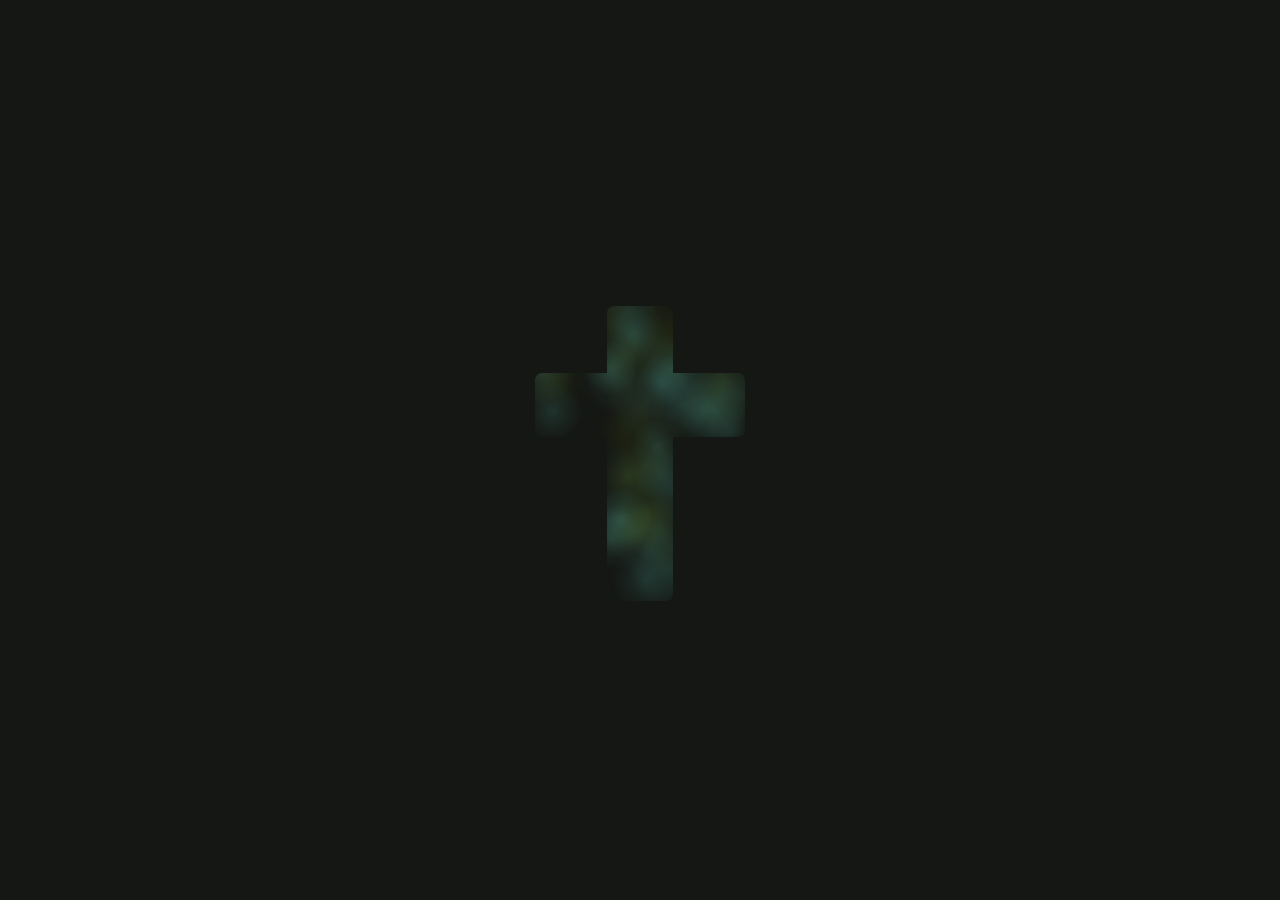
==== SwampCross.html @ aa03a209 "Create SwampCross.html" ====
<!doctype html>
<html lang="en">
<head>
  <meta charset="UTF-8">
  <meta name="viewport" content="width=device-width,initial-scale=1">
  <title>Light Through Grain Cross</title>
  <style>
    *{box-sizing:border-box}

    html,body{
      margin:0;
      width:100%;
      min-height:100%;
      background:#151714;
    }

    body{
      min-height:100vh;
      display:grid;
      place-items:center;
      overflow:hidden;
    }

    #crossButton{
      width:260px;
      height:320px;
      padding:0;
      border:0;
      background:transparent;
      cursor:pointer;
      touch-action:none;
      -webkit-tap-highlight-color:transparent;
    }

    #crossButton:active{transform:none}

    #crossButton:focus-visible{
      outline:2px solid rgba(236,226,198,.62);
      outline-offset:10px;
      border-radius:18px;
    }

    canvas{
      display:block;
      width:260px;
      height:320px;
    }
  </style>
</head>
<body>
  <button id="crossButton" type="button" aria-label="Cross formed by continuously rising smoke">
    <canvas id="crossCanvas" width="520" height="640" aria-hidden="true"></canvas>
  </button>

  <script>
    const button = document.getElementById('crossButton');
    const canvas = document.getElementById('crossCanvas');
    const ctx = canvas.getContext('2d');
    const width = canvas.width;
    const height = canvas.height;

    const mistCanvas = document.createElement('canvas');
    mistCanvas.width = width;
    mistCanvas.height = height;
    const mistCtx = mistCanvas.getContext('2d');

    const cross = new Path2D(
      'M210 32 H310 Q326 32 326 48 V166 H454 Q470 166 470 182 V278 Q470 294 454 294 H326 V606 Q326 622 310 622 H210 Q194 622 194 606 V294 H66 Q50 294 50 278 V182 Q50 166 66 166 H194 V48 Q194 32 210 32 Z'
    );

    const topAtX = new Int16Array(width);
    for(let x = 0; x < width; x++){
      for(let y = 0; y < height; y++){
        if(ctx.isPointInPath(cross,x,y)){
          topAtX[x] = y;
          break;
        }
      }
    }

    const particles = [];
    const brewingClouds = [];
    const particleLimit = 50;
    const reducedMotion = matchMedia('(prefers-reduced-motion: reduce)').matches;
    let lastTime = performance.now();
    let spawnCarry = 0;

    function chooseBranch(){
      if(Math.random() > .78) return 0;
      return Math.random() < .5 ? -1 : 1;
    }

    function randomPointInsideCross(){
      for(let attempt = 0; attempt < 80; attempt++){
        const x = 54 + Math.random() * 412;
        const y = 36 + Math.random() * 580;
        if(ctx.isPointInPath(cross,x,y)) return {x,y};
      }
      return {x:260,y:500};
    }

    function randomPointAtBottom(){
      return {
        x:206 + Math.random() * 108,
        y:574 + Math.random() * 34
      };
    }

    function chooseReturnCurrent(){
      const route = Math.random();

      /* Eighteen percent enters through each arm and drifts toward center. */
      if(route < .18){
        return {
          x:68 + Math.random() * 54,
          y:204 + Math.random() * 54,
          velocityX:.07 + Math.random() * .07,
          velocityY:-.015 - Math.random() * .035,
          inwardDirection:1,
          branchDirection:0
        };
      }

      if(route < .36){
        return {
          x:398 + Math.random() * 54,
          y:204 + Math.random() * 54,
          velocityX:-.07 - Math.random() * .07,
          velocityY:-.015 - Math.random() * .035,
          inwardDirection:-1,
          branchDirection:0
        };
      }

      /* The remaining current keeps the stem's original upward movement. */
      const bottom = randomPointAtBottom();
      return {
        x:bottom.x,
        y:bottom.y,
        velocityX:(Math.random() - .5) * .18,
        velocityY:-.06 - Math.random() * .18,
        inwardDirection:0,
        branchDirection:chooseBranch()
      };
    }

    function createParticle(){
      const point = randomPointInsideCross();
      const size = 50 + Math.random() * 34;
      return {
        x:point.x,
        y:point.y,
        size,
        velocityX:(Math.random() - .5) * .18,
        velocityY:-.06 - Math.random() * .18,
        phase:Math.random() * Math.PI * 2,
        speed:.007 + Math.random() * .012,
        alpha:0,
        targetAlpha:.075 + Math.random() * .105,
        warmth:Math.random(),
        fadeInAge:-1,
        fadeInDuration:0,
        poolX:null,
        poolY:null,
        inwardDirection:0,
        branchDirection:chooseBranch()
      };
    }

    function smoothstep(value){
      const t = Math.max(0,Math.min(1,value));
      return t * t * (3 - 2 * t);
    }

    function recycleFromCeiling(particle){
      const fadeInDuration = 5200 + Math.random() * 3600;
      const holdDuration = 4200 + Math.random() * 3000;
      const fadeDuration = 7200 + Math.random() * 4000;

      /*
        The gathered cloud stays pinned to the exact ceiling contact point.
        It rests at full strength before fading while its continuation rises.
      */
      brewingClouds.push({
        x:particle.poolX ?? particle.x,
        y:particle.poolY ?? particle.y,
        size:particle.size,
        phase:particle.phase,
        speed:particle.speed,
        warmth:particle.warmth,
        startAlpha:particle.alpha,
        alpha:particle.alpha,
        age:0,
        holdDuration,
        fadeDuration
      });

      const current = chooseReturnCurrent();
      particle.x = current.x;
      particle.y = current.y;
      particle.velocityX = current.velocityX;
      particle.velocityY = current.velocityY;
      particle.fadeInAge = 0;
      particle.fadeInDuration = fadeInDuration;
      particle.poolX = null;
      particle.poolY = null;
      particle.inwardDirection = current.inwardDirection;
      particle.branchDirection = current.branchDirection;
      particle.alpha = 0;
    }

    function updateBrewingClouds(delta,elapsed){
      for(let i = brewingClouds.length - 1; i >= 0; i--){
        const cloud = brewingClouds[i];
        cloud.age += elapsed;
        cloud.phase += cloud.speed * delta * .34;
        const fadeAge = Math.max(0,cloud.age - cloud.holdDuration);
        const progress = smoothstep(fadeAge / cloud.fadeDuration);
        cloud.alpha = cloud.startAlpha * (1 - progress);

        if(fadeAge >= cloud.fadeDuration){
          brewingClouds.splice(i,1);
        }
      }
    }

    function update(delta){
      const elapsed = delta * 16.667;

      /* Original grain engine: collection at the ceiling remains untouched. */
      spawnCarry += delta * (reducedMotion ? .24 : .64);
      while(spawnCarry >= 1 && particles.length < particleLimit){
        particles.push(createParticle());
        spawnCarry--;
      }

      for(let i = particles.length - 1; i >= 0; i--){
        const particle = particles[i];
        if(particle.fadeInAge >= 0){
          particle.fadeInAge += elapsed;
          particle.alpha = particle.targetAlpha *
            smoothstep(particle.fadeInAge / particle.fadeInDuration);
          if(particle.fadeInAge >= particle.fadeInDuration){
            particle.fadeInAge = -1;
          }
        }else{
          particle.alpha += (particle.targetAlpha - particle.alpha) * .035 * delta;
        }

        /* Once an arm current reaches the intersection, it joins the rise. */
        if(particle.inwardDirection && particle.x > 190 && particle.x < 330){
          particle.inwardDirection = 0;
        }

        if(!reducedMotion){
          particle.phase += particle.speed * delta;
          particle.velocityX += Math.sin(particle.phase) * .009 * delta;
          particle.velocityY += (Math.cos(particle.phase * .73) * .006 - .004) * delta;

          /*
            Side-born clouds hold a loose horizontal lane while traveling
            inward. The current dissolves naturally at the center.
          */
          if(particle.inwardDirection){
            particle.velocityX += particle.inwardDirection * .0058 * delta;
            particle.velocityY += (231 - particle.y) * .000045 * delta;
          }

          /* A gentle current divides rising smoke into the horizontal arms. */
          if(particle.branchDirection && particle.y > 164 && particle.y < 310 &&
             particle.x > 174 && particle.x < 346){
            const position = (310 - particle.y) / 146;
            const influence = Math.sin(Math.PI * Math.max(0,Math.min(1,position)));
            particle.velocityX += particle.branchDirection * .0065 * influence * delta;
          }
        }

        particle.velocityX *= Math.pow(.991,delta);
        particle.velocityY *= Math.pow(.993,delta);

        const oldX = particle.x;
        const oldY = particle.y;
        particle.x += particle.velocityX * delta;
        particle.y += particle.velocityY * delta;

        /* Original soft wall redirection creates the collection we are keeping. */
        if(!ctx.isPointInPath(cross,particle.x,particle.y)){
          const column = Math.max(0,Math.min(width - 1,Math.round(oldX)));
          const touchedCeiling = particle.velocityY < 0 &&
            particle.y <= topAtX[column] + 2;

          particle.x = oldX;
          particle.y = oldY;
          particle.velocityX *= -.42;
          particle.velocityY *= -.42;

          /*
            Transfer the visible cloud into the ceiling pool on this exact
            contact frame. Its continuation restarts below with a slow fade.
          */
          if(touchedCeiling && particle.fadeInAge < 0){
            particle.poolX = oldX;
            particle.poolY = oldY;
            recycleFromCeiling(particle);
          }
        }

        if(!Number.isFinite(particle.x) || !Number.isFinite(particle.y)){
          particles.splice(i,1);
        }
      }

      /* Only one fully brewed cloud may begin its return after a long pause. */
      updateBrewingClouds(delta,elapsed);
    }

    function drawCloud(particle,drawX,drawY,radius,alpha){
        const gradient = mistCtx.createRadialGradient(
          drawX,drawY,0,
          drawX,drawY,radius
        );
        const warm = particle.warmth > .52 ? '102,218,198' : '80,99,17';
        gradient.addColorStop(0,`rgba(${warm},${alpha})`);
        gradient.addColorStop(.42,`rgba(${warm},${alpha * .52})`);
        gradient.addColorStop(1,`rgba(${warm},0)`);
        mistCtx.fillStyle = gradient;
        mistCtx.beginPath();
        mistCtx.arc(drawX,drawY,radius,0,Math.PI * 2);
        mistCtx.fill();
    }

    function drawMist(){
      mistCtx.clearRect(0,0,width,height);

      for(const cloud of brewingClouds){
        const radius = cloud.size * (1 + Math.sin(cloud.phase * .7) * .08);
        drawCloud(cloud,cloud.x,cloud.y,radius,cloud.alpha);
      }

      for(const particle of particles){
        const radius = particle.size * (1 + Math.sin(particle.phase * .7) * .08);
        drawCloud(particle,particle.x,particle.y,radius,particle.alpha);
      }

    }

    function render(time){
      ctx.clearRect(0,0,width,height);

      drawMist();

      ctx.save();
      ctx.clip(cross);
      ctx.globalCompositeOperation = 'source-over';
      ctx.drawImage(mistCanvas,0,0);
      ctx.restore();

      ctx.globalCompositeOperation = 'source-over';
    }

    function frame(time){
      const delta = Math.min(2.5,(time - lastTime) / 16.667 || 1);
      lastTime = time;
      update(delta);
      render(time);
      requestAnimationFrame(frame);
    }

    /* Begin completely populated: there is no initial smoke fade-in. */
    while(particles.length < particleLimit){
      const particle = createParticle();
      particle.alpha = particle.targetAlpha;
      particles.push(particle);
    }

    requestAnimationFrame(frame);
  </script>
</body>
</html>
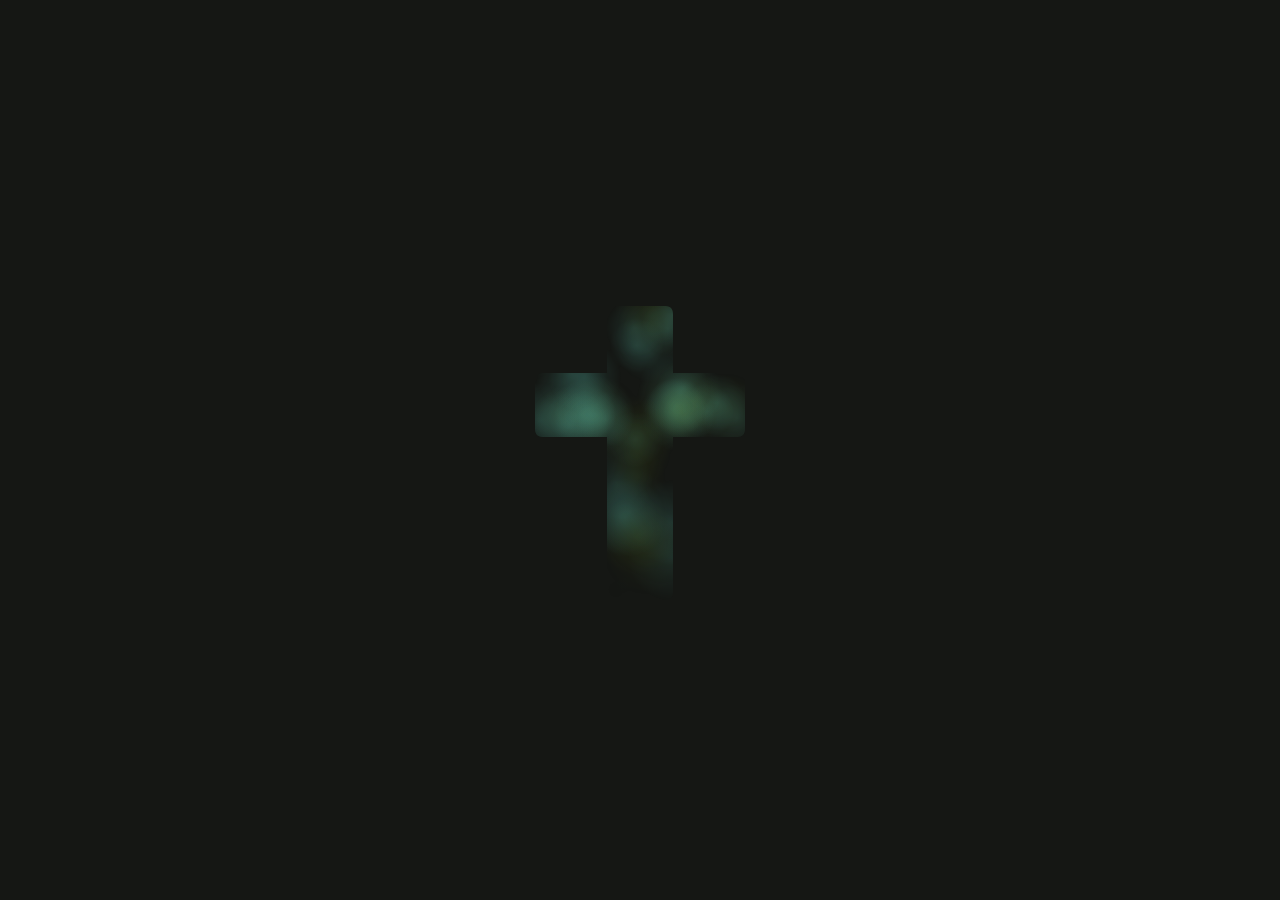
==== commit e80ae432: "Update SwampCross.html" ====
--- a/SwampCross.html
+++ b/SwampCross.html
@@ -30,9 +30,20 @@
       cursor:pointer;
       touch-action:none;
       -webkit-tap-highlight-color:transparent;
-    }
-
-    #crossButton:active{transform:none}
+      transform:translateY(0) scale(1);
+      transform-origin:50% 55%;
+      transition:
+        transform 190ms cubic-bezier(.2,.82,.24,1.18),
+        filter 190ms ease;
+      will-change:transform,filter;
+    }
+
+    #crossButton:active,
+    #crossButton.is-pressed{
+      transform:translateY(5px) scale(.972);
+      filter:brightness(.82) saturate(.9);
+      transition-duration:70ms;
+    }
 
     #crossButton:focus-visible{
       outline:2px solid rgba(236,226,198,.62);
@@ -59,6 +70,43 @@
     const width = canvas.width;
     const height = canvas.height;
 
+    function pressButton(event){
+      if(event.pointerType === 'mouse' && event.button !== 0) return;
+      button.classList.add('is-pressed');
+      if(button.setPointerCapture){
+        button.setPointerCapture(event.pointerId);
+      }
+    }
+
+    function releaseButton(event){
+      button.classList.remove('is-pressed');
+      if(event?.pointerId !== undefined &&
+         button.hasPointerCapture?.(event.pointerId)){
+        button.releasePointerCapture(event.pointerId);
+      }
+    }
+
+    button.addEventListener('pointerdown',pressButton);
+    button.addEventListener('pointerup',releaseButton);
+    button.addEventListener('pointercancel',releaseButton);
+    button.addEventListener('lostpointercapture',releaseButton);
+
+    button.addEventListener('keydown',event => {
+      if((event.key === ' ' || event.key === 'Enter') && !event.repeat){
+        button.classList.add('is-pressed');
+      }
+    });
+
+    button.addEventListener('keyup',event => {
+      if(event.key === ' ' || event.key === 'Enter'){
+        button.classList.remove('is-pressed');
+      }
+    });
+
+    button.addEventListener('blur',() => {
+      button.classList.remove('is-pressed');
+    });
+
     const mistCanvas = document.createElement('canvas');
     mistCanvas.width = width;
     mistCanvas.height = height;
@@ -81,6 +129,7 @@
     const particles = [];
     const brewingClouds = [];
     const particleLimit = 50;
+    const armParticlesPerSide = 10;
     const reducedMotion = matchMedia('(prefers-reduced-motion: reduce)').matches;
     let lastTime = performance.now();
     let spawnCarry = 0;
@@ -106,33 +155,7 @@
       };
     }
 
-    function chooseReturnCurrent(){
-      const route = Math.random();
-
-      /* Eighteen percent enters through each arm and drifts toward center. */
-      if(route < .18){
-        return {
-          x:68 + Math.random() * 54,
-          y:204 + Math.random() * 54,
-          velocityX:.07 + Math.random() * .07,
-          velocityY:-.015 - Math.random() * .035,
-          inwardDirection:1,
-          branchDirection:0
-        };
-      }
-
-      if(route < .36){
-        return {
-          x:398 + Math.random() * 54,
-          y:204 + Math.random() * 54,
-          velocityX:-.07 - Math.random() * .07,
-          velocityY:-.015 - Math.random() * .035,
-          inwardDirection:-1,
-          branchDirection:0
-        };
-      }
-
-      /* The remaining current keeps the stem's original upward movement. */
+    function chooseStemReturnCurrent(){
       const bottom = randomPointAtBottom();
       return {
         x:bottom.x,
@@ -140,19 +163,70 @@
         velocityX:(Math.random() - .5) * .18,
         velocityY:-.06 - Math.random() * .18,
         inwardDirection:0,
+        armLaneY:null,
         branchDirection:chooseBranch()
       };
     }
 
-    function createParticle(){
-      const point = randomPointInsideCross();
+    function chooseArmCurrent(side,lowerEntry){
+      const direction = side === 'left' ? 1 : -1;
+
+      if(lowerEntry){
+        const armLaneY = 252 + Math.random() * 28;
+        return {
+          x:side === 'left'
+            ? 68 + Math.random() * 54
+            : 398 + Math.random() * 54,
+          y:armLaneY + (Math.random() - .5) * 10,
+          velocityX:direction * (.07 + Math.random() * .07),
+          velocityY:-.004 - Math.random() * .015,
+          inwardDirection:direction,
+          armLaneY,
+          branchDirection:0
+        };
+      }
+
+      const armLaneY = 228 + Math.random() * 48;
+      return {
+        x:side === 'left'
+          ? 52 + Math.random() * 6
+          : 468 - Math.random() * 6,
+        y:armLaneY + (Math.random() - .5) * 6,
+        velocityX:direction * (.07 + Math.random() * .07),
+        velocityY:(Math.random() - .5) * .012,
+        inwardDirection:direction,
+        armLaneY,
+        branchDirection:0
+      };
+    }
+
+    function createParticle(sourceRole='stem',slot=0){
       const size = 50 + Math.random() * 34;
+      const isArm = sourceRole !== 'stem';
+      const lowerEntry = isArm && slot % 2 === 1;
+      const current = isArm
+        ? chooseArmCurrent(sourceRole,lowerEntry)
+        : {
+            ...randomPointInsideCross(),
+            velocityX:(Math.random() - .5) * .18,
+            velocityY:-.06 - Math.random() * .18,
+            inwardDirection:0,
+            armLaneY:null,
+            branchDirection:chooseBranch()
+          };
+
+      /* Spread dedicated arm clouds across their lanes on the first frame. */
+      if(isArm){
+        const centerX = sourceRole === 'left' ? 190 : 330;
+        current.x += (centerX - current.x) * Math.random() * .82;
+      }
+
       return {
-        x:point.x,
-        y:point.y,
+        x:current.x,
+        y:current.y,
         size,
-        velocityX:(Math.random() - .5) * .18,
-        velocityY:-.06 - Math.random() * .18,
+        velocityX:current.velocityX,
+        velocityY:current.velocityY,
         phase:Math.random() * Math.PI * 2,
         speed:.007 + Math.random() * .012,
         alpha:0,
@@ -162,9 +236,26 @@
         fadeInDuration:0,
         poolX:null,
         poolY:null,
-        inwardDirection:0,
-        branchDirection:chooseBranch()
+        sourceRole,
+        nextLowerEntry:isArm ? !lowerEntry : false,
+        inwardDirection:current.inwardDirection,
+        armLaneY:current.armLaneY,
+        branchDirection:current.branchDirection
       };
+    }
+
+    function nextSourceRole(){
+      let left = 0;
+      let right = 0;
+
+      for(const particle of particles){
+        if(particle.sourceRole === 'left') left++;
+        if(particle.sourceRole === 'right') right++;
+      }
+
+      if(left < armParticlesPerSide) return 'left';
+      if(right < armParticlesPerSide) return 'right';
+      return 'stem';
     }
 
     function smoothstep(value){
@@ -195,7 +286,7 @@
         fadeDuration
       });
 
-      const current = chooseReturnCurrent();
+      const current = chooseStemReturnCurrent();
       particle.x = current.x;
       particle.y = current.y;
       particle.velocityX = current.velocityX;
@@ -205,7 +296,44 @@
       particle.poolX = null;
       particle.poolY = null;
       particle.inwardDirection = current.inwardDirection;
+      particle.armLaneY = current.armLaneY;
       particle.branchDirection = current.branchDirection;
+      particle.alpha = 0;
+    }
+
+    function handoffArmAtCenter(particle){
+      /*
+        Preserve the arriving haze at the intersection while its dedicated
+        arm particle restarts. This makes the loop visually continuous.
+      */
+      brewingClouds.push({
+        x:particle.x,
+        y:particle.y,
+        size:particle.size,
+        phase:particle.phase,
+        speed:particle.speed,
+        warmth:particle.warmth,
+        startAlpha:particle.alpha,
+        alpha:particle.alpha,
+        age:0,
+        holdDuration:0,
+        fadeDuration:2400 + Math.random() * 1800
+      });
+
+      const lowerEntry = particle.nextLowerEntry;
+      const current = chooseArmCurrent(particle.sourceRole,lowerEntry);
+      particle.x = current.x;
+      particle.y = current.y;
+      particle.velocityX = current.velocityX;
+      particle.velocityY = current.velocityY;
+      particle.fadeInAge = 0;
+      particle.fadeInDuration = 2800 + Math.random() * 1800;
+      particle.poolX = null;
+      particle.poolY = null;
+      particle.nextLowerEntry = !lowerEntry;
+      particle.inwardDirection = current.inwardDirection;
+      particle.armLaneY = current.armLaneY;
+      particle.branchDirection = 0;
       particle.alpha = 0;
     }
 
@@ -230,7 +358,7 @@
       /* Original grain engine: collection at the ceiling remains untouched. */
       spawnCarry += delta * (reducedMotion ? .24 : .64);
       while(spawnCarry >= 1 && particles.length < particleLimit){
-        particles.push(createParticle());
+        particles.push(createParticle(nextSourceRole()));
         spawnCarry--;
       }
 
@@ -247,9 +375,18 @@
           particle.alpha += (particle.targetAlpha - particle.alpha) * .035 * delta;
         }
 
-        /* Once an arm current reaches the intersection, it joins the rise. */
+        /*
+          Dedicated arm currents hand their visible haze into the intersection,
+          then restart without ever starving either arm.
+        */
         if(particle.inwardDirection && particle.x > 190 && particle.x < 330){
-          particle.inwardDirection = 0;
+          if(particle.sourceRole === 'left' ||
+             particle.sourceRole === 'right'){
+            handoffArmAtCenter(particle);
+          }else{
+            particle.inwardDirection = 0;
+            particle.armLaneY = null;
+          }
         }
 
         if(!reducedMotion){
@@ -263,7 +400,8 @@
           */
           if(particle.inwardDirection){
             particle.velocityX += particle.inwardDirection * .0058 * delta;
-            particle.velocityY += (231 - particle.y) * .000045 * delta;
+            particle.velocityY +=
+              (particle.armLaneY - particle.y) * .00005 * delta;
           }
 
           /* A gentle current divides rising smoke into the horizontal arms. */
@@ -298,7 +436,8 @@
             Transfer the visible cloud into the ceiling pool on this exact
             contact frame. Its continuation restarts below with a slow fade.
           */
-          if(touchedCeiling && particle.fadeInAge < 0){
+          if(touchedCeiling && particle.fadeInAge < 0 &&
+             particle.sourceRole === 'stem'){
             particle.poolX = oldX;
             particle.poolY = oldY;
             recycleFromCeiling(particle);
@@ -368,7 +507,18 @@
 
     /* Begin completely populated: there is no initial smoke fade-in. */
     while(particles.length < particleLimit){
-      const particle = createParticle();
+      const index = particles.length;
+      const sourceRole = index < armParticlesPerSide
+        ? 'left'
+        : index < armParticlesPerSide * 2
+          ? 'right'
+          : 'stem';
+      const slot = sourceRole === 'left'
+        ? index
+        : sourceRole === 'right'
+          ? index - armParticlesPerSide
+          : index - armParticlesPerSide * 2;
+      const particle = createParticle(sourceRole,slot);
       particle.alpha = particle.targetAlpha;
       particles.push(particle);
     }
